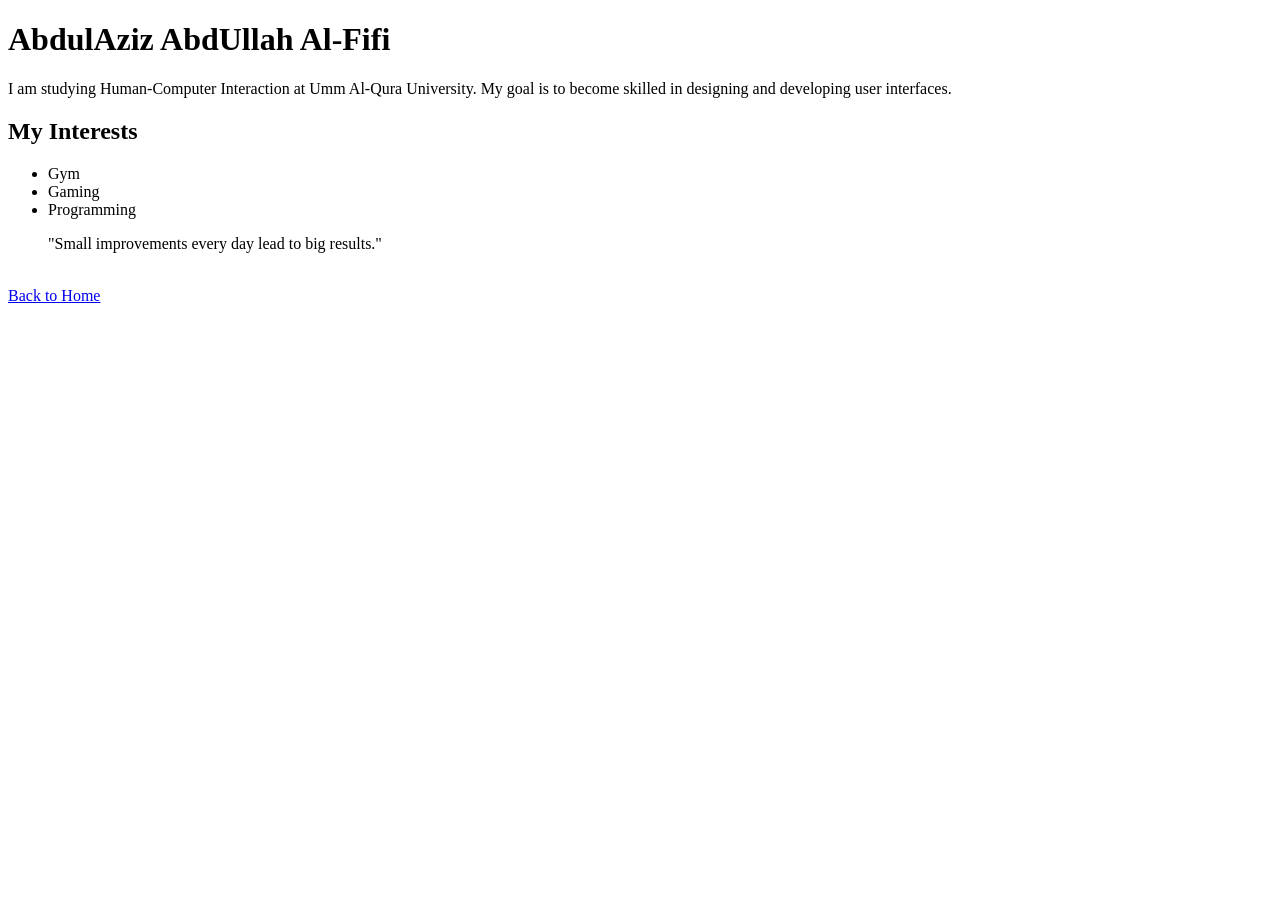
==== about.html @ 4c3b3a8f "Add files via upload" ====
<!DOCTYPE html>
<html>
<head>
    <title>About Me</title>
</head>
<body>

    <!-- Personal information section -->
    <h1>AbdulAziz AbdUllah Al-Fifi</h1>

    <p>
        I am studying Human-Computer Interaction at Umm Al-Qura University.
        My goal is to become skilled in designing and developing user interfaces.
    </p>

    <!-- Interests section -->
    <h2>My Interests</h2>

    <ul>
        <li>Gym</li>
        <li>Gaming</li>
        <li>Programming</li>
    </ul>

    <!-- Personal quote section -->
    <blockquote>
        "Small improvements every day lead to big results."
    </blockquote>

    <br>

    <!-- Navigation link back to Home page -->
    <a href="index.html">Back to Home</a>

</body>
</html>
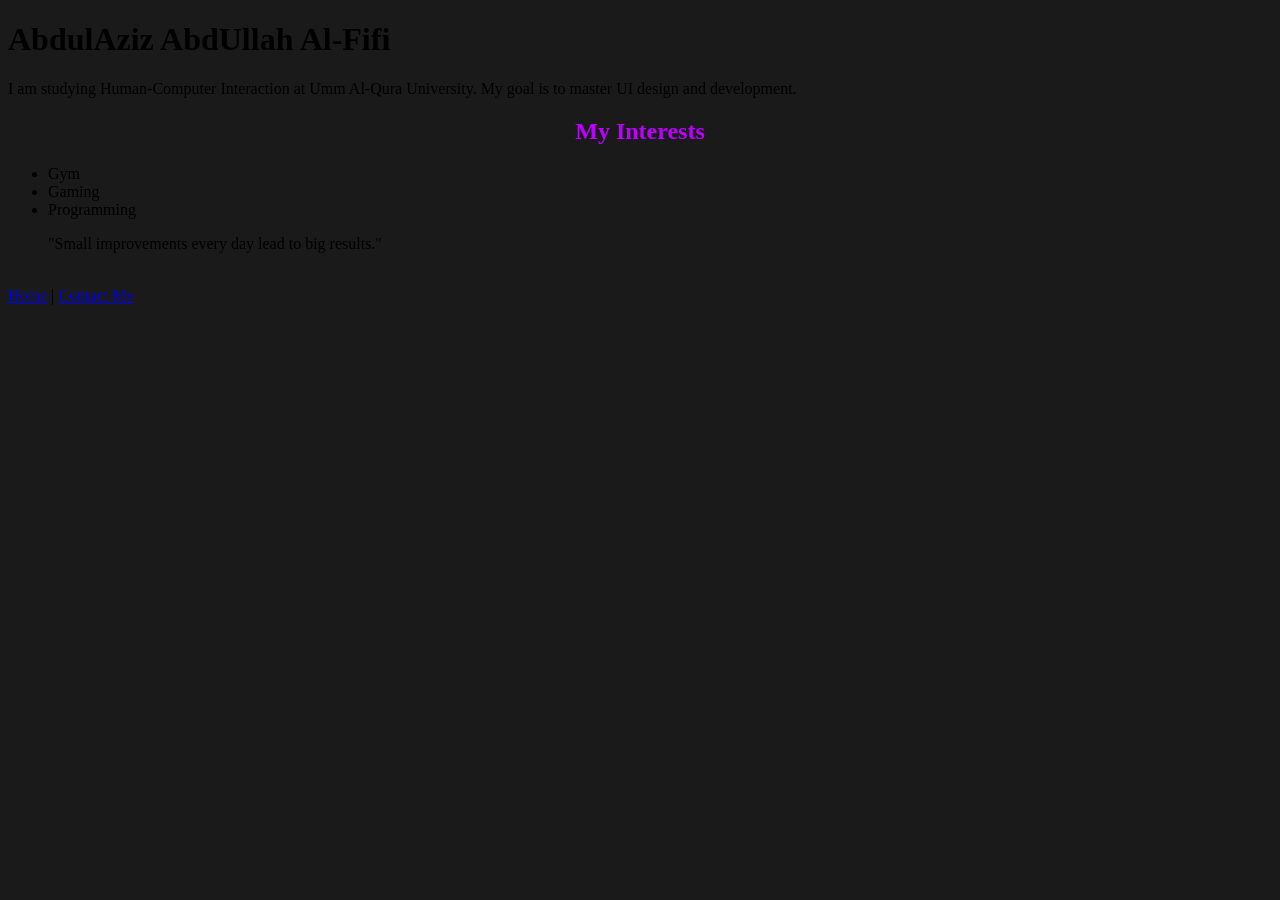
==== commit 7a6be2f2: "Update about.html" ====
--- a/about.html
+++ b/about.html
@@ -2,18 +2,32 @@
 <html>
 <head>
     <title>About Me</title>
+    <link rel="stylesheet" href="style.css">
+
+    <style>
+        body {
+            background-color: #1a1a1a;
+            font-family: Verdana;
+        }
+
+        h2 {
+            text-align: center;
+            color: #bb00ff;
+        }
+    </style>
+
 </head>
 <body>
 
-    <!-- Personal information section -->
+    <!-- Personal Information -->
     <h1>AbdulAziz AbdUllah Al-Fifi</h1>
 
     <p>
         I am studying Human-Computer Interaction at Umm Al-Qura University.
-        My goal is to become skilled in designing and developing user interfaces.
+        My goal is to master UI design and development.
     </p>
 
-    <!-- Interests section -->
+    <!-- Interests Section -->
     <h2>My Interests</h2>
 
     <ul>
@@ -22,15 +36,15 @@
         <li>Programming</li>
     </ul>
 
-    <!-- Personal quote section -->
+    <!-- Quote Section -->
     <blockquote>
         "Small improvements every day lead to big results."
     </blockquote>
 
     <br>
 
-    <!-- Navigation link back to Home page -->
-    <a href="index.html">Back to Home</a>
+    <a href="index.html">Home</a> |
+    <a href="contact.html">Contact Me</a>
 
 </body>
-</html>+</html>
